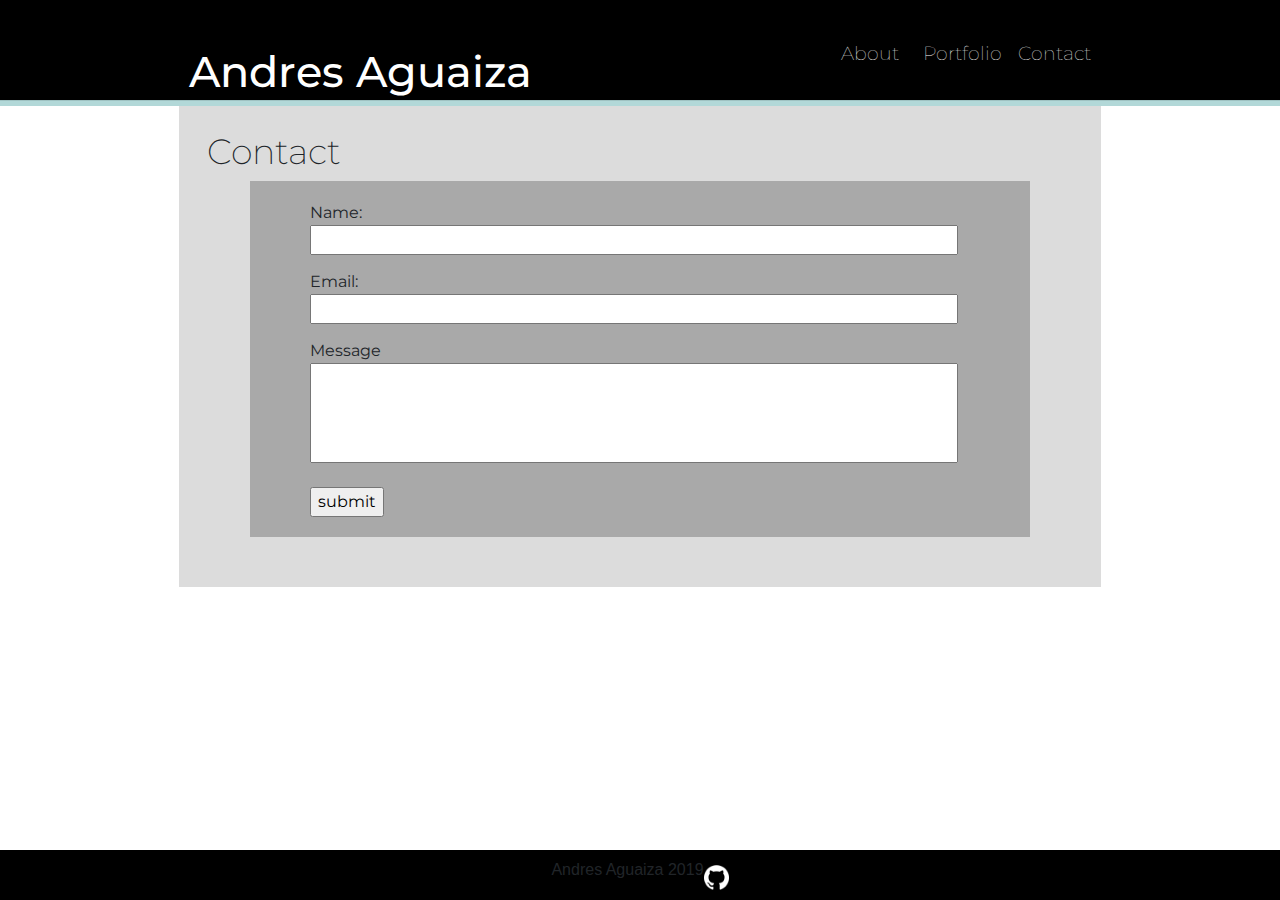
==== contact.html @ 272ab590 "initial commit" ====
<!DOCTYPE html>

<html>

    <head>
        <meta charset="UTF-8">
        <title>My Student Bio</title>
        <link rel="stylesheet" href="https://stackpath.bootstrapcdn.com/bootstrap/4.3.1/css/bootstrap.min.css" integrity="sha384-ggOyR0iXCbMQv3Xipma34MD+dH/1fQ784/j6cY/iJTQUOhcWr7x9JvoRxT2MZw1T" crossorigin="anonymous">
        <link rel="stylesheet" type="text/css" href="styles/contactStyle.css">
    </head>

  <div class = "blockForTable">
    <table >
        <tr class = "menuBar">
            <td class = "nameBar">Andres Aguaiza</td>
            <td><a href="https://andresagu.github.io/index.html">About</a></td>
            <td><a href="https://andresagu.github.io/portfolio.html">Portfolio</a></td>
            <td><a href="https://andresagu.github.io/contact.html">Contact</a></td>
        </tr>
    </table>
  </div>
    <body>
      <hr>
      <div class = "enclosure">
        <br>
        <h1 class = "subPageHeader">Contact</h1>
        <form>
            Name:<br>
            <input class = "textInput" type="text" name="name">
            <br>
            Email:<br>
            <input class = "textInput" type="text" name="email">
            <br>
            Message<br>
            <input class = "messageInput" type="text" name="message">
            <br>
            <br>
            <input type="submit" value="submit">
        </form>
      </div>
    </body>

  <footer>Andres Aguaiza 2019<a href="https://github.com/andresagu"><img class = "gitlogo" src="pics/logo.png" alt="github"></a></footer>
</html>
---- styles/contactStyle.css ----
@import url('https://fonts.googleapis.com/css?family=Montserrat:300,400,800');

hr{
  margin-top: 0;
  margin-bottom: 0;
  background-color:#b2d8d8;
  height: 5px;
}

.nameBar{
  width: 70%;
  text-align: left;
  padding-top: 40px;
  padding-left: 10px;
  font-size: 32pt;
  font-family: 'Montserrat',sans-serif;
  font-weight: 500;
  height: 50px;
}

.menuBar{
  text-align: center;

}

body{
  background-color: white;
  margin:auto;
}

.subPageHeader{
  font-family: 'Montserrat',sans-serif;
  font-weight: 200;
  font-size: 26pt;
}


.blockForTable{
  height: 100px;
  background-color: black;
  width: 100%;
  margin: auto;
}

table{
  height: 100px;
  margin:auto;
  width: 72%;

}

td{
  height: 25px;
  width: 10%;
  font-size: 16pt;
  font-family: 'Montserrat',sans-serif;
  color: white;

}

a{
  color: white;
  font-family: 'Montserrat',sans-serif;
  font-weight: 100;
  font-size: 14pt;
  text-decoration: none;
}
a:hover{
  color: #b2d8d8;
  text-decoration:overline;
  font-family: 'Montserrat',sans-serif;
  font-weight: 100;
  font-size: 14pt;
}

.enclosure{
  background-color: #DCDCDC;
  padding-left: 28px;
  padding-right: 28px;
  padding-bottom: 50px;
  padding-top: 1px;
  width: 72%;
  margin: auto;
}

.textInput{
  width: 90%;
  height: 30px;
  margin-bottom: 15px;
}

.messageInput{
  width: 90%;
  height: 100px;
}
form{

  width: 90%;
  padding-top: 20px;
  padding-left: 60px;
  padding-bottom: 20px;
  margin:auto;
  background-color: #A9A9A9;
  font-family: 'Montserrat',sans-serif;
}


input{
}

footer{
  position: fixed;
  margin: auto;
  bottom: 0;
  background-color: black;
  width: 100%;
  text-align: center;
  height: 50px;
}

.gitlogo{
  margin-top: 15px;
  width: 25px;
  height: 25px;
}
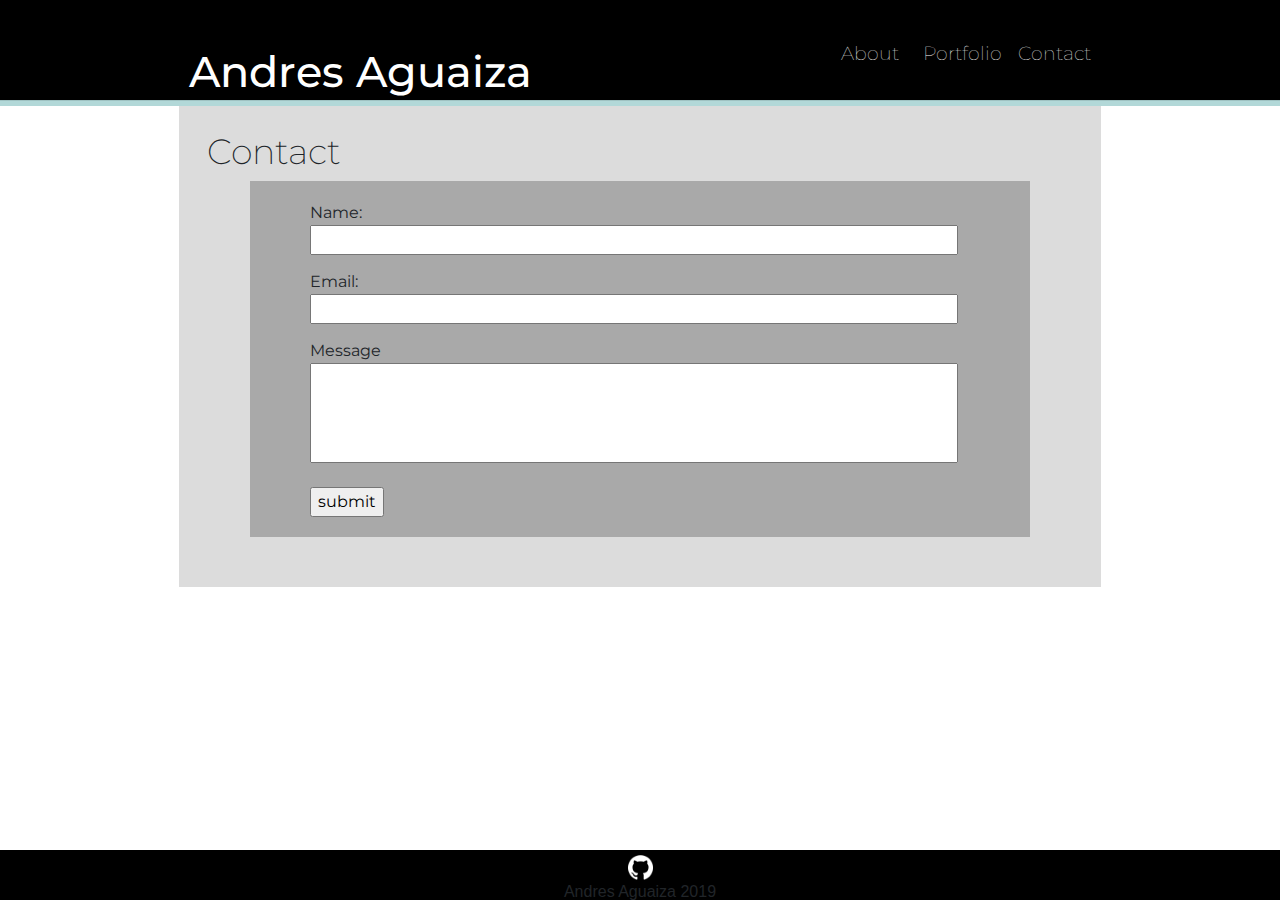
==== commit c6fa3992: "small adjustments to footer" ====
--- a/contact.html
+++ b/contact.html
@@ -40,5 +40,9 @@
       </div>
     </body>
 
-  <footer>Andres Aguaiza 2019<a href="https://github.com/andresagu"><img class = "gitlogo" src="pics/logo.png" alt="github"></a></footer>
+  <footer>
+    <a href="https://github.com/andresagu"><img class = "gitlogo" src="pics/logo.png" alt="github"></a>
+    <br>
+    Andres Aguaiza 2019
+  </footer>
 </html>
--- a/styles/contactStyle.css
+++ b/styles/contactStyle.css
@@ -119,7 +119,7 @@
 }
 
 .gitlogo{
-  margin-top: 15px;
+  margin-top: 5px;
   width: 25px;
   height: 25px;
 }
